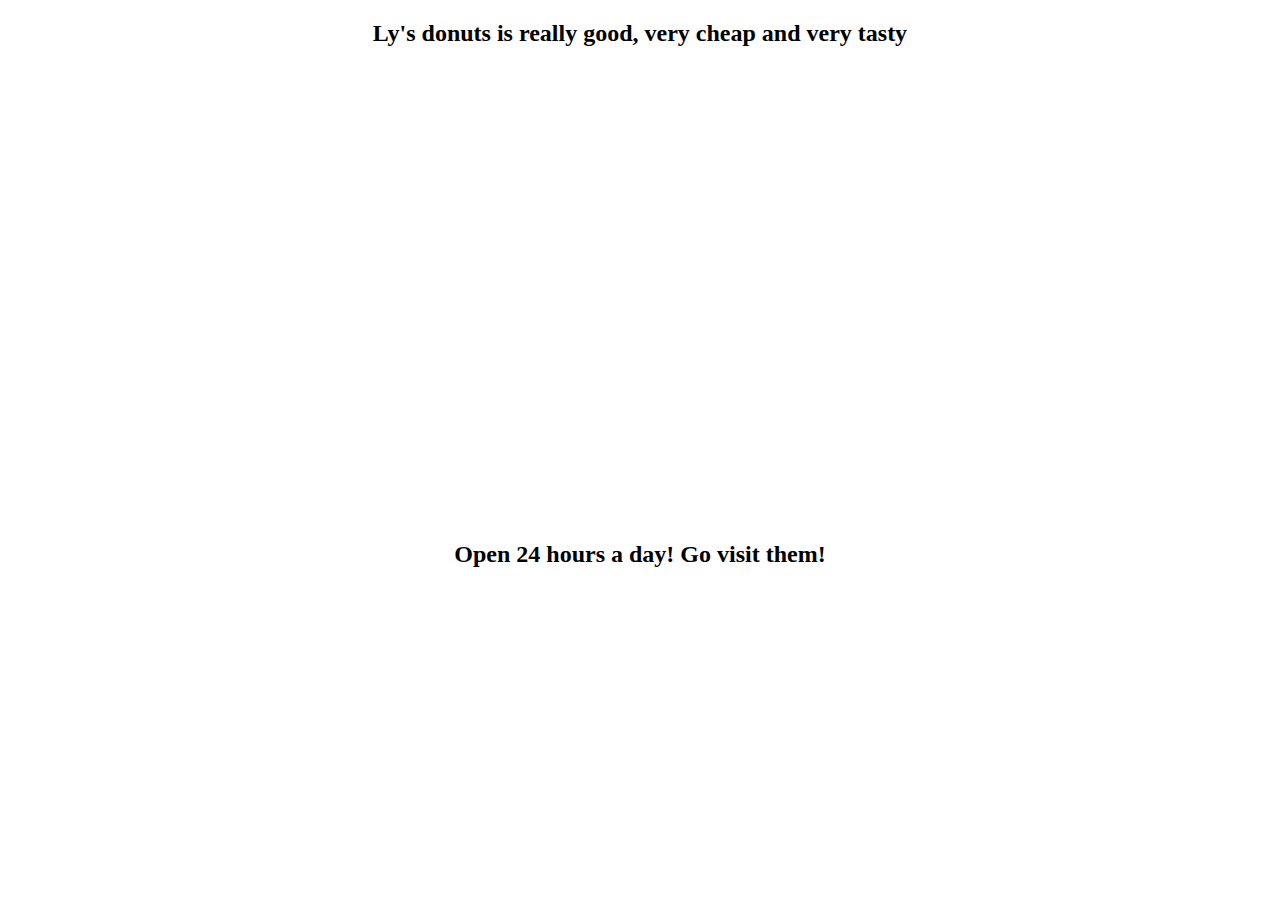
==== embeddingOriginalWork.html @ 3ef9f0ad "Add files via upload" ====
<!DOCTYPE html>
<html>
	<head>
		<title> Original Work </title>
	</head>
	<body>
		<center>
			<h2>Ly's donuts is really good, very cheap and very tasty</h2>
			<iframe src="https://www.google.com/maps/embed?pb=!1m18!1m12!1m3!1d2687.203123695385!2d-122.31943008399874!3d47.661050279188245!2m3!1f0!2f0!3f0!3m2!1i1024!2i768!4f13.1!3m3!1m2!1s0x549014f53f47b8cf%3A0xcdf5c237b21949be!2sLy&#39;s+Doughnuts!5e0!3m2!1sen!2sus!4v1484096853565" width="600" height="450" frameborder="0" style="border:0" allowfullscreen></iframe>
			<h2>Open 24 hours a day! Go visit them!</h2>
		</center>
	</body>
</html>
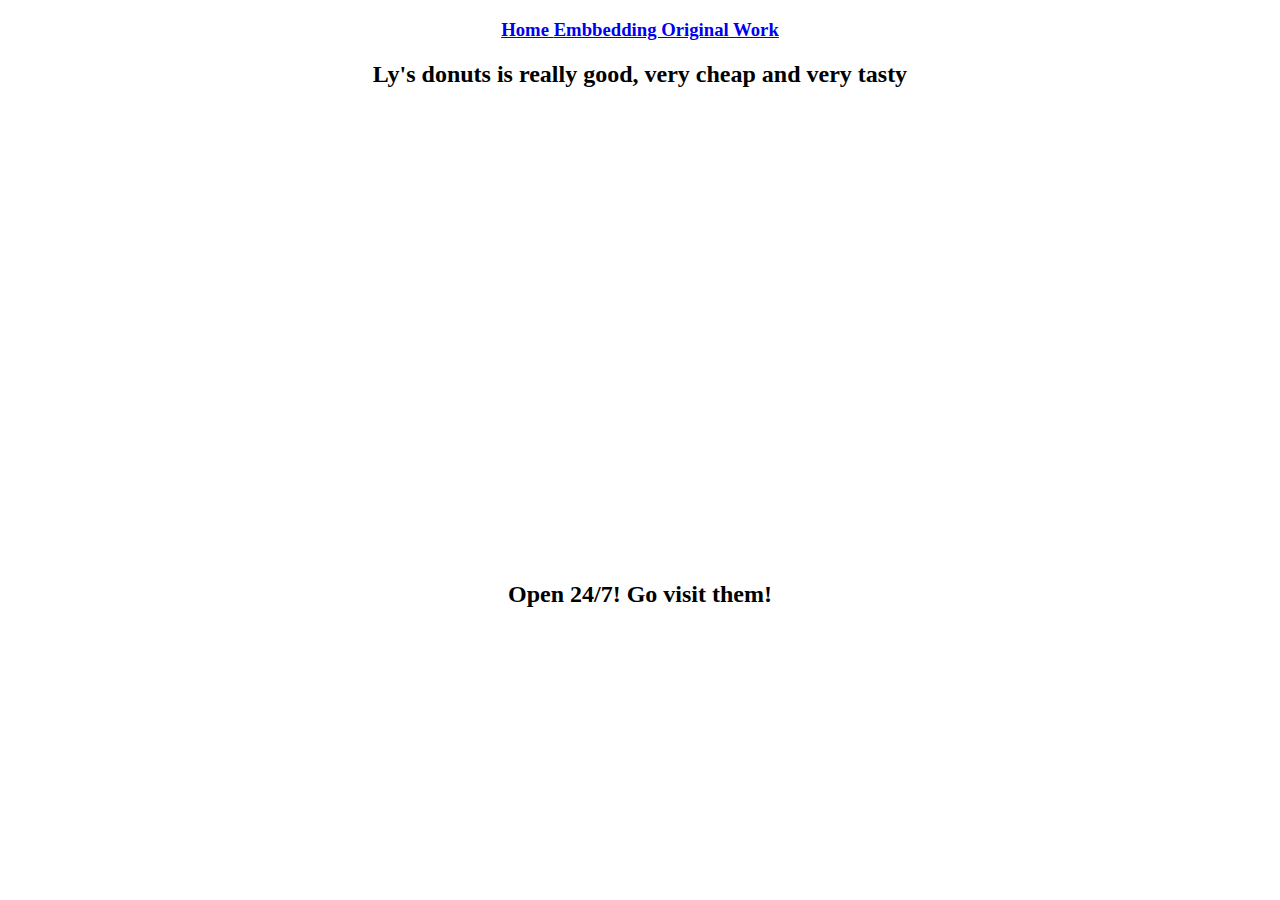
==== commit f4c60f14: "Update embeddingOriginalWork.html" ====
--- a/embeddingOriginalWork.html
+++ b/embeddingOriginalWork.html
@@ -4,10 +4,16 @@
 		<title> Original Work </title>
 	</head>
 	<body>
+		<center><h3>
+			<a href="https://chiuy5-1520360.github.io">  Home  </a>
+			<a href="https://chiuy5-1520360.github.io/embeddingOriginalWork">  Embbedding Original Work </a> 
+			</h3>
+		</center>
+		
 		<center>
 			<h2>Ly's donuts is really good, very cheap and very tasty</h2>
 			<iframe src="https://www.google.com/maps/embed?pb=!1m18!1m12!1m3!1d2687.203123695385!2d-122.31943008399874!3d47.661050279188245!2m3!1f0!2f0!3f0!3m2!1i1024!2i768!4f13.1!3m3!1m2!1s0x549014f53f47b8cf%3A0xcdf5c237b21949be!2sLy&#39;s+Doughnuts!5e0!3m2!1sen!2sus!4v1484096853565" width="600" height="450" frameborder="0" style="border:0" allowfullscreen></iframe>
-			<h2>Open 24 hours a day! Go visit them!</h2>
+			<h2>Open 24/7! Go visit them!</h2>
 		</center>
 	</body>
-</html>+</html>
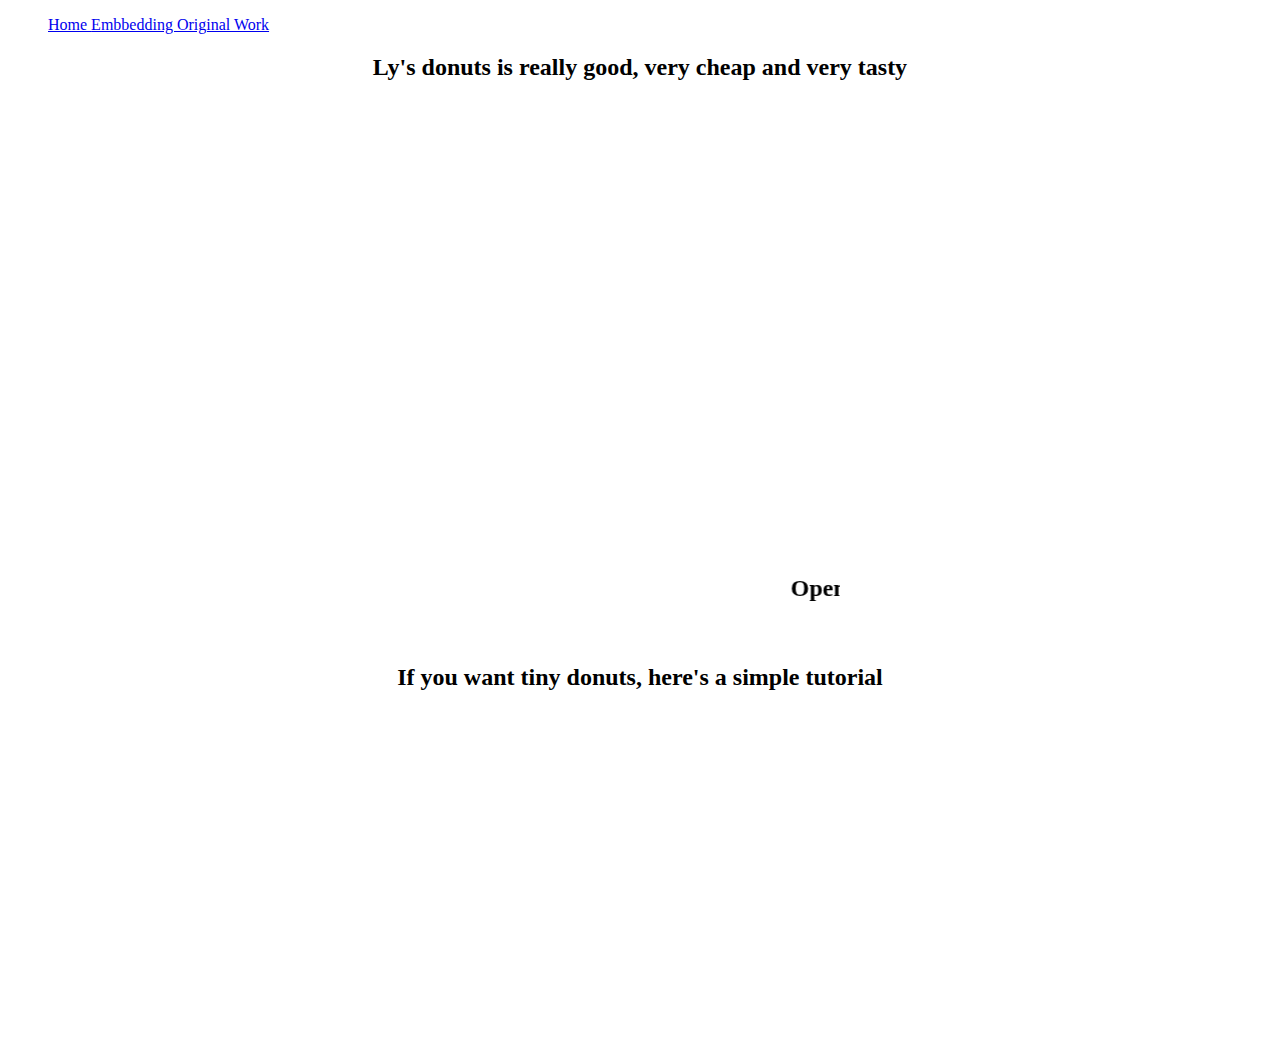
==== commit c339098b: "Update embeddingOriginalWork.html" ====
--- a/embeddingOriginalWork.html
+++ b/embeddingOriginalWork.html
@@ -2,18 +2,32 @@
 <html>
 	<head>
 		<title> Original Work </title>
+		<style>
+		ul#menu li {
+			display:inline;
+			margin: 20px 0;
+		}
+		</style>
 	</head>
 	<body>
-		<center><h3>
-			<a href="https://chiuy5-1520360.github.io">  Home  </a>
-			<a href="https://chiuy5-1520360.github.io/embeddingOriginalWork">  Embbedding Original Work </a> 
-			</h3>
-		</center>
+			<ul id="menu">
+				<li> <a href="https://chiuy5-1520360.github.io">  Home  </a>
+				</li>
+				<li> <a href="https://chiuy5-1520360.github.io/embeddingOriginalWork">  Embbedding Original Work </a>
+				</li>
+			</ul>
 		
 		<center>
 			<h2>Ly's donuts is really good, very cheap and very tasty</h2>
 			<iframe src="https://www.google.com/maps/embed?pb=!1m18!1m12!1m3!1d2687.203123695385!2d-122.31943008399874!3d47.661050279188245!2m3!1f0!2f0!3f0!3m2!1i1024!2i768!4f13.1!3m3!1m2!1s0x549014f53f47b8cf%3A0xcdf5c237b21949be!2sLy&#39;s+Doughnuts!5e0!3m2!1sen!2sus!4v1484096853565" width="600" height="450" frameborder="0" style="border:0" allowfullscreen></iframe>
-			<h2>Open 24/7! Go visit them!</h2>
+		</center>
+		<center>
+			<marquee width="400"><h2>Open 24/7! Go visit them!</h2></marquee>
+			<br></br>
+			<h2>If you want tiny donuts, here's a simple tutorial</h2>
+			<iframe width="560" height="315" src="https://www.youtube.com/embed/7gBgmL81uzg?start=180" frameborder="0" allowfullscreen></iframe>
+		
 		</center>
 	</body>
 </html>
+
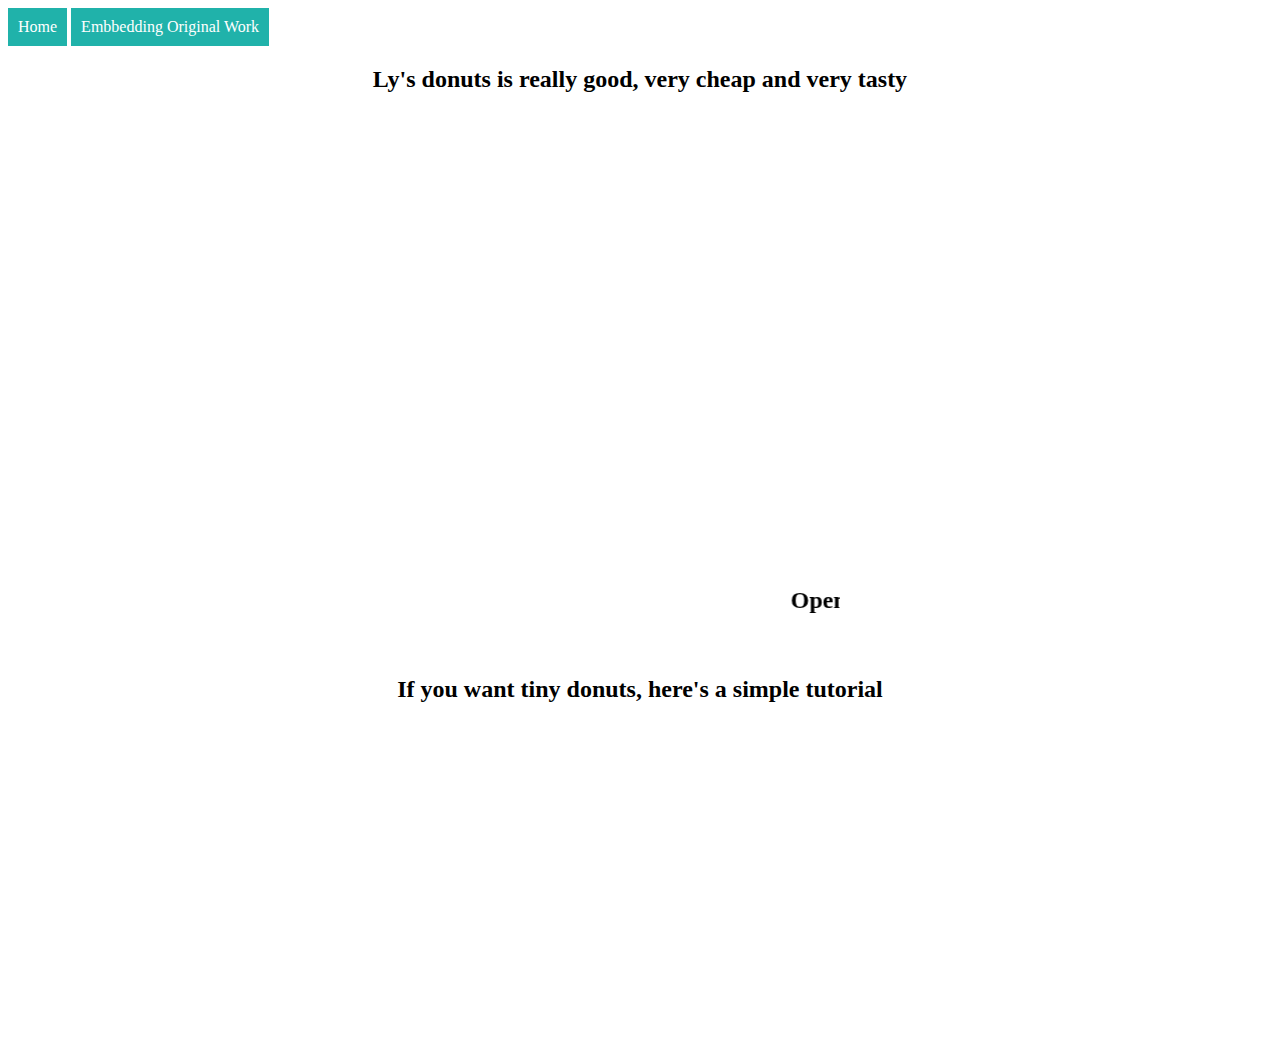
==== commit e7244890: "Update embeddingOriginalWork.html" ====
--- a/embeddingOriginalWork.html
+++ b/embeddingOriginalWork.html
@@ -3,19 +3,24 @@
 	<head>
 		<title> Original Work </title>
 		<style>
-		ul#menu li {
-			display:inline;
-			margin: 20px 0;
+		a:link, a:visited {
+			background-color:#20b2aa;
+			color: white;
+			padding: 10px 10px;
+			text-align: centered;
+			text-decoration: none;
+			display: inline-block;
 		}
+		a:hover, a:active {
+			background-color:#003366;
+		}
+			
 		</style>
 	</head>
 	<body>
-			<ul id="menu">
-				<li> <a href="https://chiuy5-1520360.github.io">  Home  </a>
-				</li>
-				<li> <a href="https://chiuy5-1520360.github.io/embeddingOriginalWork">  Embbedding Original Work </a>
-				</li>
-			</ul>
+		<a href="https://chiuy5-1520360.github.io">  Home  </a>
+		<a href="https://chiuy5-1520360.github.io/embeddingOriginalWork">  Embbedding Original Work </a>
+
 		
 		<center>
 			<h2>Ly's donuts is really good, very cheap and very tasty</h2>
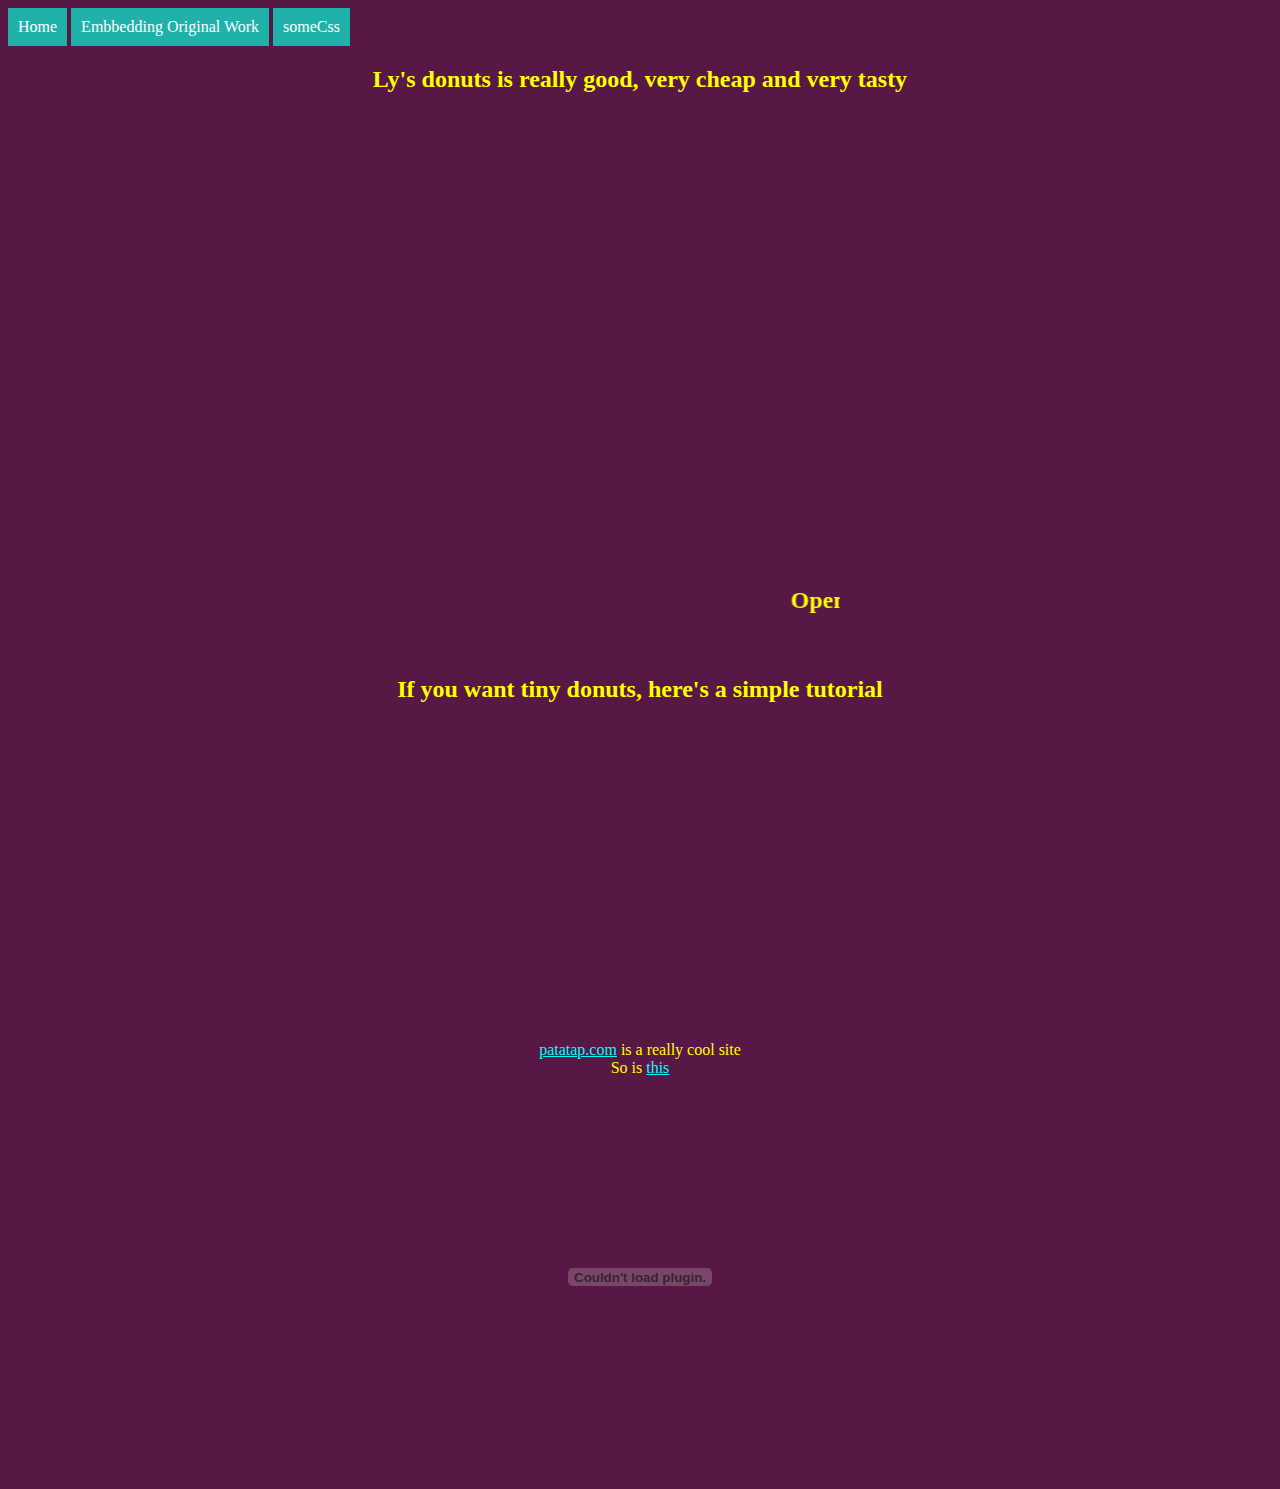
==== commit 3c091789: "Add files via upload" ====
--- a/embeddingOriginalWork.html
+++ b/embeddingOriginalWork.html
@@ -3,7 +3,7 @@
 	<head>
 		<title> Original Work </title>
 		<style>
-		a:link, a:visited {
+		a.one:link, a.one:visited {
 			background-color:#20b2aa;
 			color: white;
 			padding: 10px 10px;
@@ -11,18 +11,29 @@
 			text-decoration: none;
 			display: inline-block;
 		}
-		a:hover, a:active {
+		a.one:hover, a.one:active {
 			background-color:#003366;
 		}
-			
+
+		a.two{
+			color: cyan;
+		}
+
+		a.two:hover, a.two:active {
+			color: white;
+		}
+		body {
+			background-color: #581845;
+			color: yellow;
+		}
 		</style>
 	</head>
 	<body>
-		<a href="https://chiuy5-1520360.github.io">  Home  </a>
-		<a href="https://chiuy5-1520360.github.io/embeddingOriginalWork">  Embbedding Original Work </a>
+		<a class = "one" href="https://chiuy5-1520360.github.io">  Home  </a>
+		<a class = "one" href="https://chiuy5-1520360.github.io/embeddingOriginalWork">  Embbedding Original Work </a>
+		<a class = "one" href="https://chiuy5-1520360.github.io/someCss">  someCss </a>
+		<center>
 
-		
-		<center>
 			<h2>Ly's donuts is really good, very cheap and very tasty</h2>
 			<iframe src="https://www.google.com/maps/embed?pb=!1m18!1m12!1m3!1d2687.203123695385!2d-122.31943008399874!3d47.661050279188245!2m3!1f0!2f0!3f0!3m2!1i1024!2i768!4f13.1!3m3!1m2!1s0x549014f53f47b8cf%3A0xcdf5c237b21949be!2sLy&#39;s+Doughnuts!5e0!3m2!1sen!2sus!4v1484096853565" width="600" height="450" frameborder="0" style="border:0" allowfullscreen></iframe>
 		</center>
@@ -31,8 +42,13 @@
 			<br></br>
 			<h2>If you want tiny donuts, here's a simple tutorial</h2>
 			<iframe width="560" height="315" src="https://www.youtube.com/embed/7gBgmL81uzg?start=180" frameborder="0" allowfullscreen></iframe>
+			
+		</center>
+		<center><a class="two" href="https://patatap.compatatap.com">patatap.com</a> is a really cool site</center>
+		<center><object width= "400px" height= "400px" data= http://patatap.com/></object></center>
+		<center>So is <a class="two" href="http://www.procreo.jp/labo/flower_garden.swf">this</a> </center>
+		<center><object width= "400px" height= "400px" data= http://www.procreo.jp/labo/flower_garden.swf/></object></center>
+
 		
-		</center>
 	</body>
-</html>
-
+</html>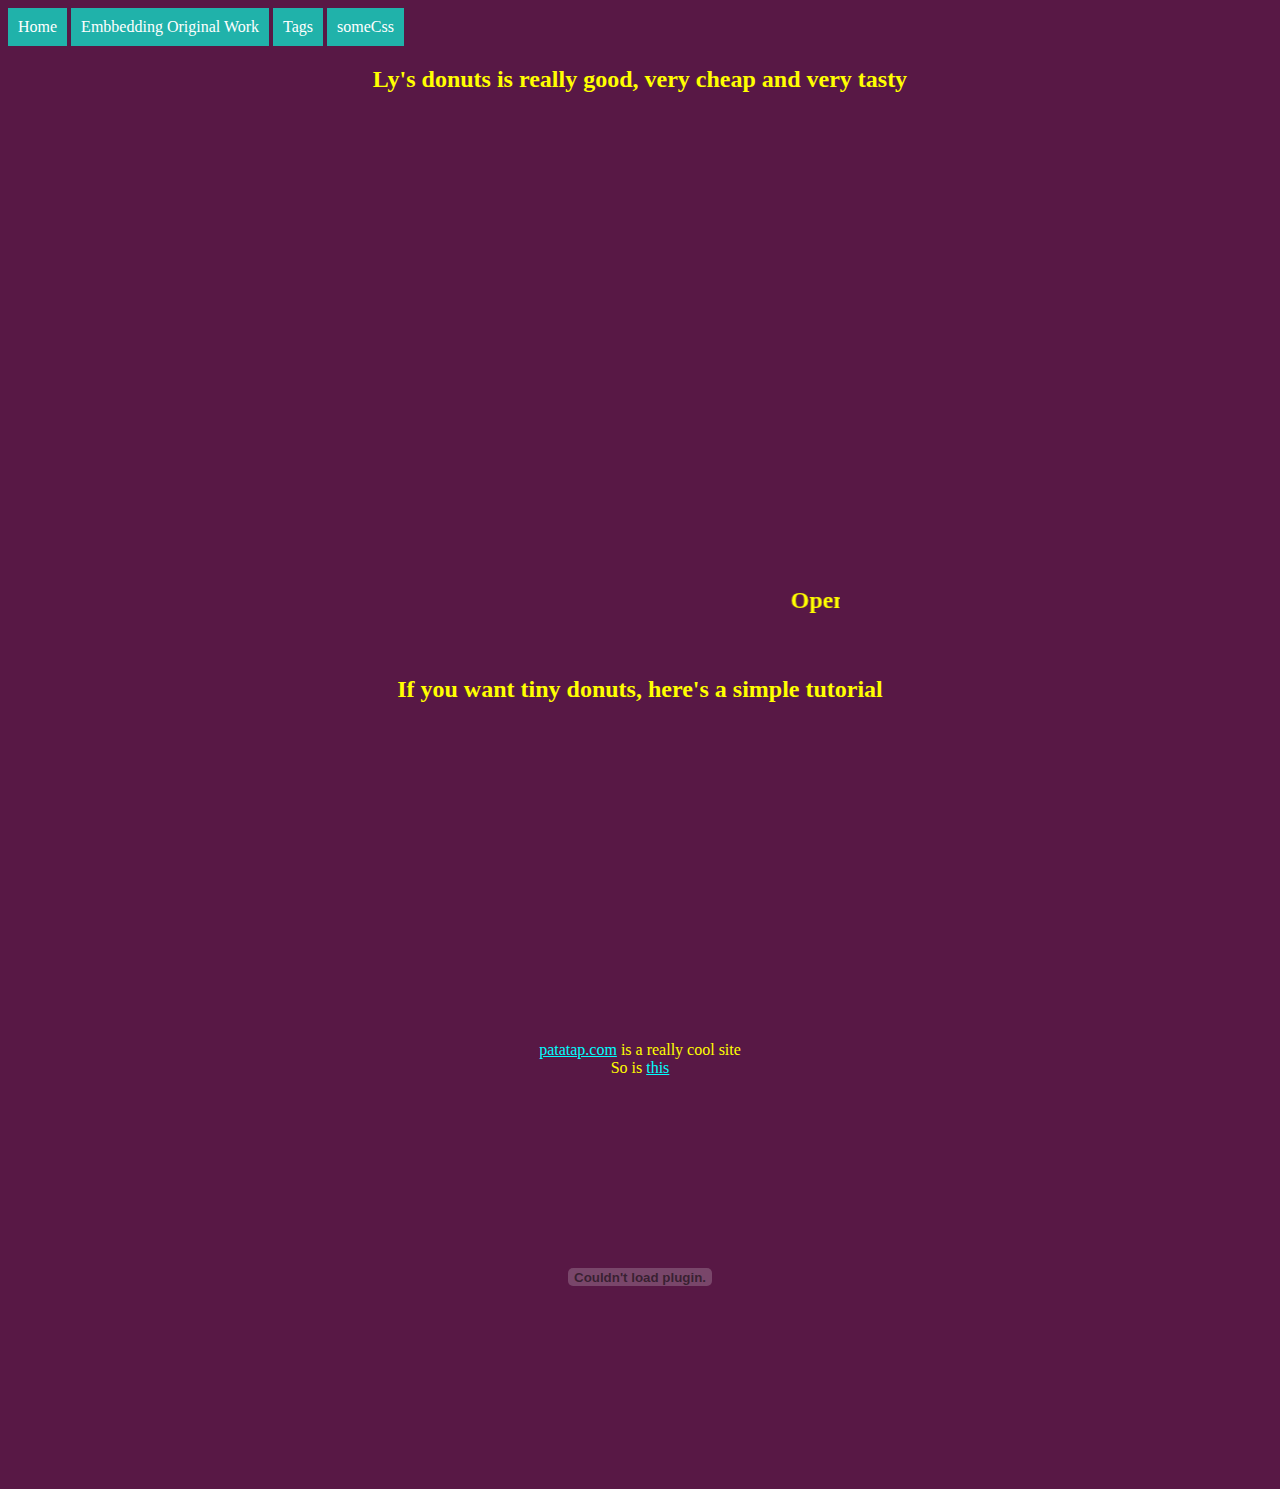
==== commit 80ed9d42: "Add files via upload" ====
--- a/embeddingOriginalWork.html
+++ b/embeddingOriginalWork.html
@@ -31,6 +31,7 @@
 	<body>
 		<a class = "one" href="https://chiuy5-1520360.github.io">  Home  </a>
 		<a class = "one" href="https://chiuy5-1520360.github.io/embeddingOriginalWork">  Embbedding Original Work </a>
+		<a class = "one" href="https://chiuy5-1520360.github.io/tags.html"> Tags </a>
 		<a class = "one" href="https://chiuy5-1520360.github.io/someCss">  someCss </a>
 		<center>
 
